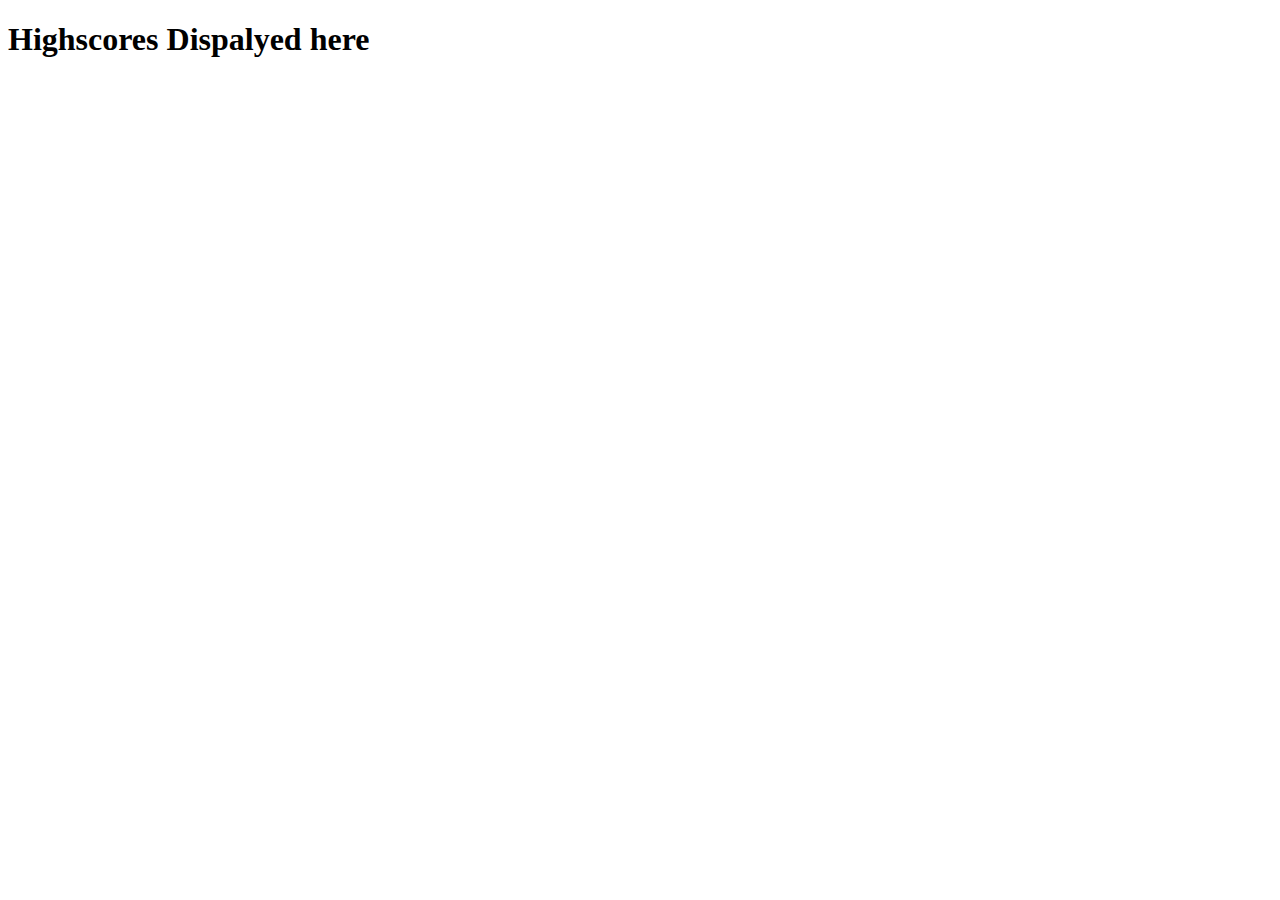
==== highscores.html @ ddfe6436 "fixed functionality of check answer" ====
<!DOCTYPE html>
<html lang="en">
<head>
    <meta charset="UTF-8">
    <meta http-equiv="X-UA-Compatible" content="IE=edge">
    <meta name="viewport" content="width=device-width, initial-scale=1.0">
    <title>Document</title>
</head>
<body>
    <h1>Highscores Dispalyed here</h1>
    <p class="scoreSubmission"></p>
    
</body>
</html>
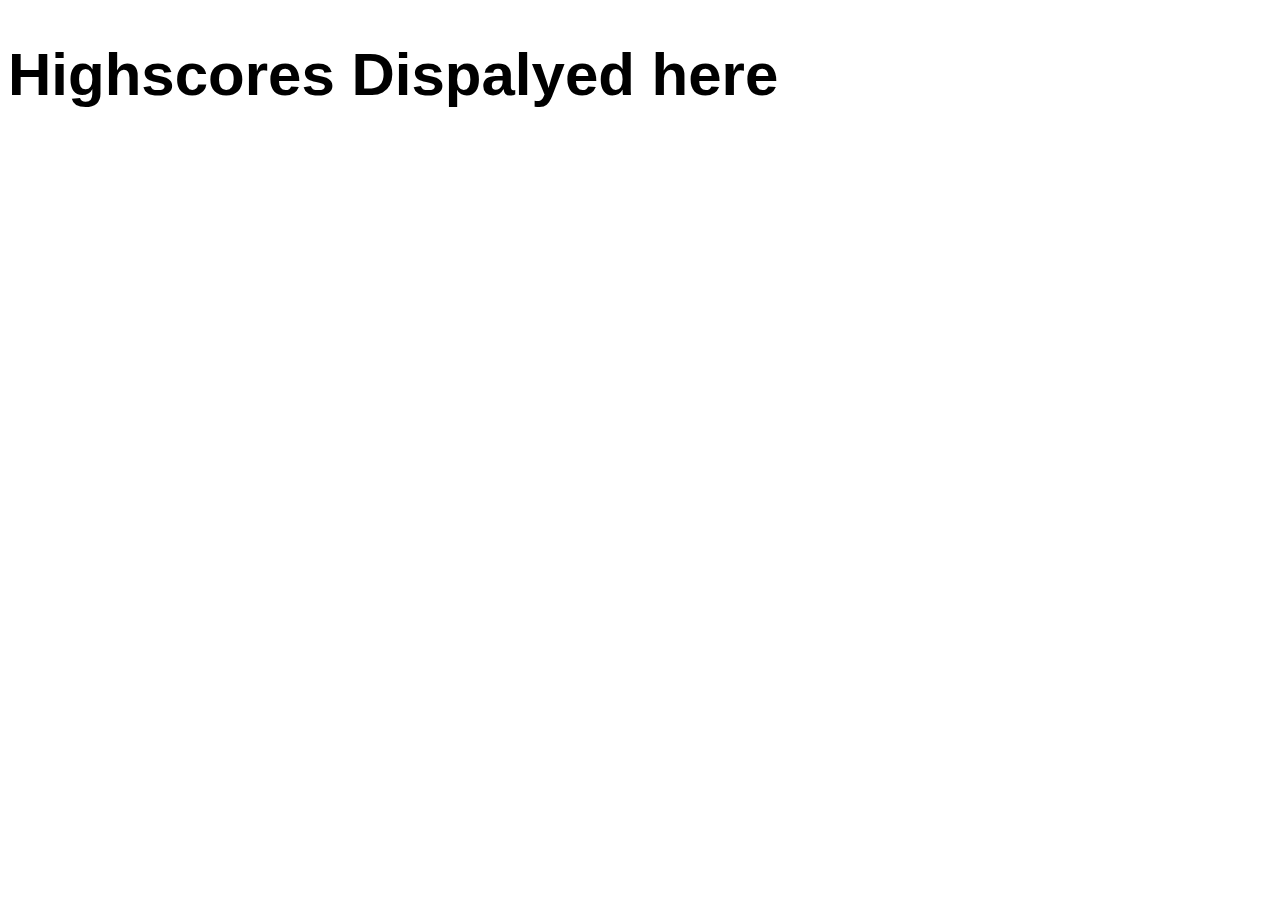
==== commit 8d725e98: "Main changes: - Created new js and css file for new html page - Trying to store high scores as array" ====
--- a/highscores.html
+++ b/highscores.html
@@ -4,11 +4,13 @@
     <meta charset="UTF-8">
     <meta http-equiv="X-UA-Compatible" content="IE=edge">
     <meta name="viewport" content="width=device-width, initial-scale=1.0">
+    <link rel="stylesheet" type="text/css" href="./assets/css/highscores.css"/>
     <title>Document</title>
 </head>
 <body>
     <h1>Highscores Dispalyed here</h1>
-    <p class="scoreSubmission"></p>
+    <ul id="highscoreLIST"></ul>
     
+    <script src="./assets/js/highscores.js"></script>
 </body>
 </html>--- a/assets/css/highscores.css
+++ b/assets/css/highscores.css
@@ -0,0 +1,8 @@
+body {
+    font-size: 30px;
+    font-family:'Gill Sans', 'Gill Sans MT', Calibri, 'Trebuchet MS', sans-serif;
+    background-color: white;
+    display: block;
+    justify-content: center; 
+
+}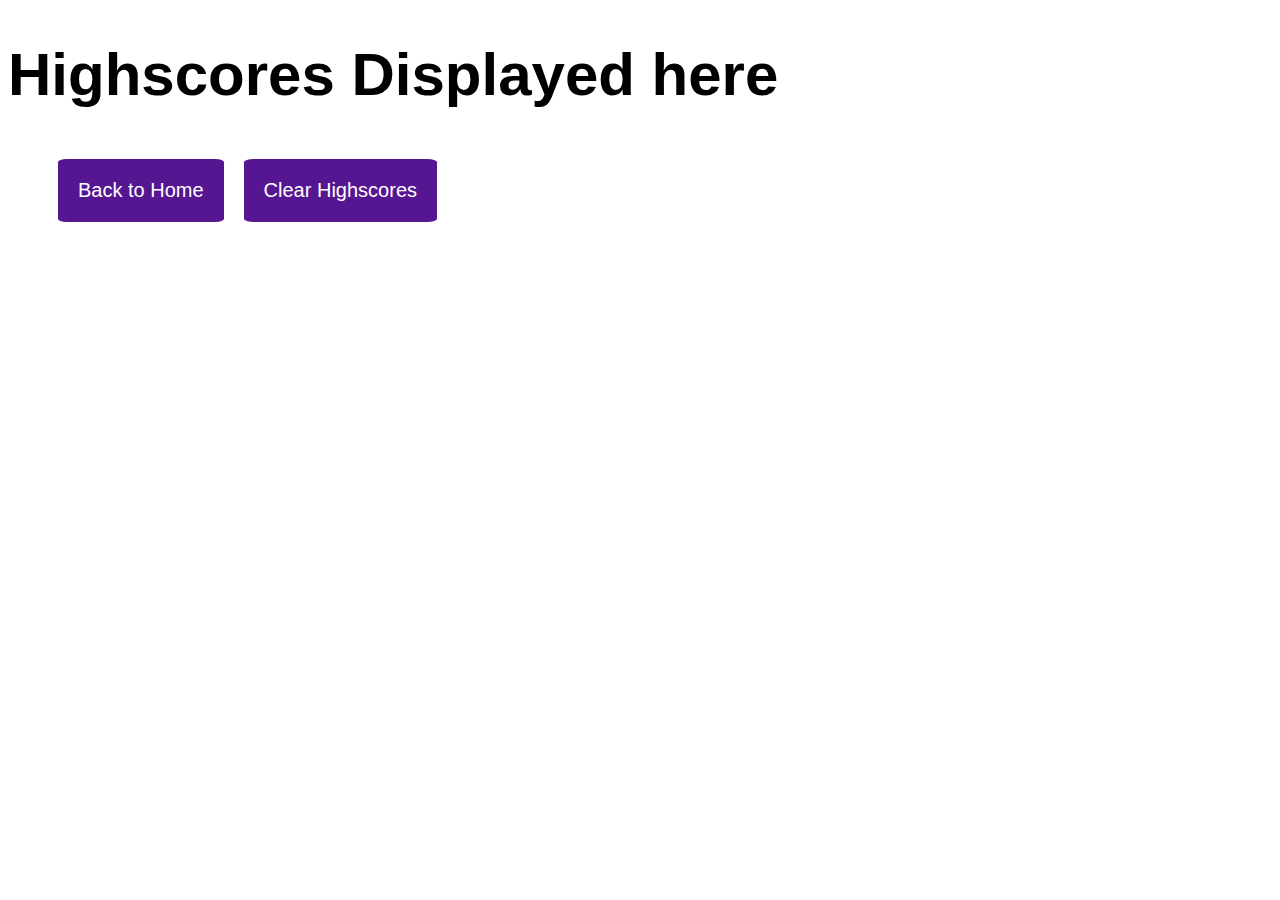
==== commit 5a5c9675: "initial MVP demo" ====
--- a/highscores.html
+++ b/highscores.html
@@ -8,8 +8,13 @@
     <title>Document</title>
 </head>
 <body>
-    <h1>Highscores Dispalyed here</h1>
+    <h1>Highscores Displayed here</h1>
     <ul id="highscoreLIST"></ul>
+
+    <ul class="buttons">
+        <button id="home">Back to Home</button>
+        <button id="clear">Clear Highscores</button>
+    </ul>
     
     <script src="./assets/js/highscores.js"></script>
 </body>
--- a/assets/css/highscores.css
+++ b/assets/css/highscores.css
@@ -5,4 +5,23 @@
     display: block;
     justify-content: center; 
 
+}
+
+.buttons {
+    display: flex;
+    flex-direction: row; 
+}
+
+button {
+    background-color: rgb(86, 22, 146);
+    font-size: 20px;
+    color: white;
+    border-radius: 5%;
+    padding:20px;
+    margin:10px;
+    border: 0cm;
+}
+
+button:hover {
+    background-color: rgb(166, 105, 222);
 }